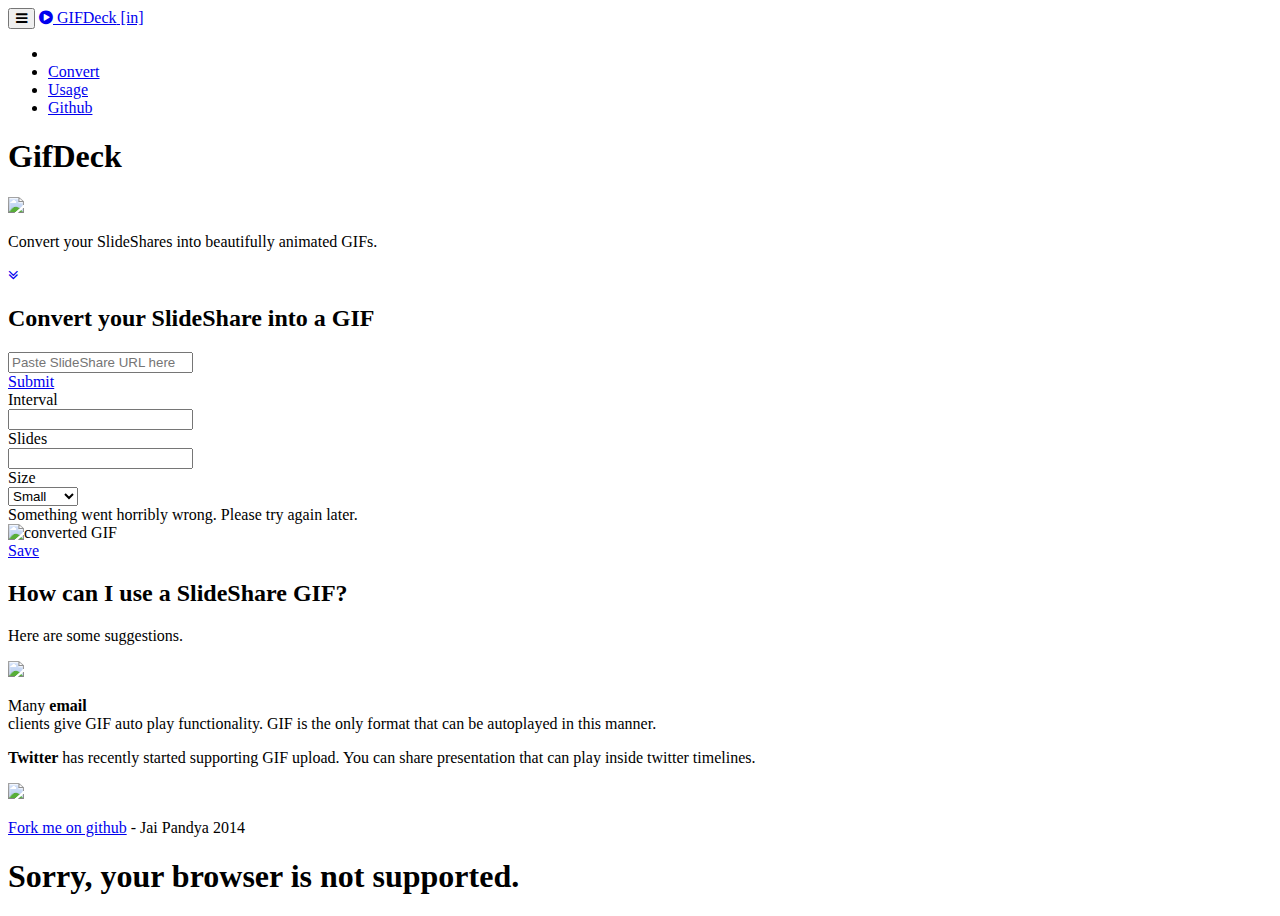
==== index.html @ b0ee54a1 "Adding GA" ====
<!DOCTYPE html>
<html lang="en">
    <head>
        <meta charset="utf-8">
        <meta http-equiv="X-UA-Compatible" content="IE=edge">
        <meta name="viewport" content="width=device-width, initial-scale=1">
        <meta name="description" content="Convert your SlideShares into beautifully animated GIFs">
        <meta name="author" content="Jai Pandya">
        <title>GifDeck</title>
        <!-- Bootstrap Core CSS -->
        <link href="css/bootstrap.min.css" rel="stylesheet">
        <!-- Custom CSS -->
        <link href="css/style.css" rel="stylesheet">
        <link rel="stylesheet" href="css/ladda-themeless.min.css">
        <script src="js/modernizr.custom.51628.js" type="text/javascript"></script>
        <script type="text/javascript">
        if (!(Modernizr.canvas && Modernizr.webworkers)){
        var root = document.getElementsByTagName( 'html' )[0]; // '0' to assign the first (and only `HTML` tag)
        root.setAttribute( "class", "not-supported" );
        }
        </script>
        <!-- Custom Fonts -->
        <link href="http://maxcdn.bootstrapcdn.com/font-awesome/4.2.0/css/font-awesome.min.css" rel="stylesheet">
        <link href="http://fonts.googleapis.com/css?family=Lora:400,700,400italic,700italic" rel="stylesheet" type="text/css">
        <link href="http://fonts.googleapis.com/css?family=Montserrat:400,700" rel="stylesheet" type="text/css">
        <!-- HTML5 Shim and Respond.js IE8 support of HTML5 elements and media queries -->
        <!-- WARNING: Respond.js doesn't work if you view the page via file:// -->
        <!--[if lt IE 9]>
        <script src="https://oss.maxcdn.com/libs/html5shiv/3.7.0/html5shiv.js"></script>
        <script src="https://oss.maxcdn.com/libs/respond.js/1.4.2/respond.min.js"></script>
        <![endif]-->
    </head>
    <body id="page-top" data-spy="scroll" data-target=".navbar-fixed-top">
        <!-- Navigation -->
        <nav class="navbar navbar-custom navbar-fixed-top" role="navigation">
            <div class="container">
                <div class="navbar-header">
                    <button type="button" class="navbar-toggle" data-toggle="collapse" data-target=".navbar-main-collapse">
                    <i class="fa fa-bars"></i>
                    </button>
                    <a class="navbar-brand page-scroll" href="#page-top">
                        <i class="fa fa-play-circle"></i>  <span class="light">GIFDeck</span> [in]
                    </a>
                </div>
                <!-- Collect the nav links, forms, and other content for toggling -->
                <div class="collapse navbar-collapse navbar-right navbar-main-collapse">
                    <ul class="nav navbar-nav">
                        <!-- Hidden li included to remove active class from about link when scrolled up past about section -->
                        <li class="hidden">
                            <a href="#page-top"></a>
                        </li>
                        <li>
                            <a class="page-scroll" href="#convert">Convert</a>
                        </li>
                        <li>
                            <a class="page-scroll" href="#faq">Usage</a>
                        </li>
                        <li>
                            <a class="page-scroll" href="http://www.github.com/jaipandya">Github</a>
                        </li>
                    </ul>
                </div>
                <!-- /.navbar-collapse -->
            </div>
            <!-- /.container -->
        </nav>
        <!-- Intro Header -->
        <header class="intro">
            <div class="intro-body">
                <div class="container">
                    <div class="row">
                        <div class="col-md-8 col-md-offset-2">
                            <h1 class="brand-heading hide">GifDeck</h1>
                            <a href="#convert" class="page-scroll intro-gif-container">
                                <img src="images/gif/slideshare-as-a.gif" class="main-image img-responsive">
                                <!--                                 <img src="images/gif/and.gif" class="hide img-responsive main-image"> -->
                            </a>
                            <p class="intro-text hide">Convert your SlideShares into beautifully animated GIFs.</p>
                            <a href="#convert" class="btn btn-circle page-scroll">
                                <i class="fa fa-angle-double-down animated"></i>
                            </a>
                        </div>
                    </div>
                </div>
            </div>
        </header>
        <!-- Download Section -->
        <section id="convert" class="content-section text-center">
            <div class="form-section">
                <div class="container">
                    <div class="row">
                        <div class="col-lg-8 col-lg-offset-2 col-xs-12">
                            <h2>Convert your SlideShare into a GIF</h2>
                            <form class="slideshare-url-form">
                                <div class="form-group col-lg-9">
                                    <input type="text" class="form-control input-hg" placeholder="Paste SlideShare URL here" />
                                    <span class="input-icon fui-check-inverted"></span>
                                </div>
                                <a id="j-convert-to-gif" href="#" class="btn btn-lg btn-default ladda-button col-lg-2 col-sm-2 col-sm-offset-4 col-lg-offset-0 col-xs-4 col-xs-offset-3" data-size="l" data-spinner-color="#FF0000" data-style="zoom-in" onclick="return false"><span class="ladda-label">Submit</span></a>
                                <a href="#" class="settings-button col-sm-1 col-xs-1"><span class="glyphicon glyphicon-cog"></span></a>
                            </form>
                            <!--
                            <input class='btn btn-lg btn-default col-lg-3' type='submit' value='submit'></input> -->
                            
                        </div>
                    </div>
                    <div class="row">
                        <div class="col-lg-3 col-lg-offset-7 col-sm-3 col-sm-offset-4 col-xs-5 col-xs-offset-6 settings">
                            <form class="form-horizontal" role="form">
                                <div class="form-group">
                                    <label for="delay" class="col-sm-6 control-label">Interval</label>
                                    <div class="col-sm-5">
                                        <input type="number" class="form-control input-sm" id="delay" placeholder="" step="100">
                                    </div>
                                </div>
                                <div class="form-group">
                                    <label for="slideCount" class="col-sm-6 control-label">Slides</label>
                                    <div class="col-sm-5">
                                        <input type="number" class="form-control input-sm" id="slideCount" placeholder="">
                                    </div>
                                </div>
                                <div class="form-group">
                                    <label for="size" class="col-sm-6 control-label">Size</label>
                                    <div class="col-sm-5">
                                        <select class="form-control input-sm" id="size">
                                            <option value="400">Small</option>
                                            <option value="700">Medium</option>
                                            <option value="1024">Large</option>
                                        </select>
                                    </div>
                                </div>
                            </form>
                        </div>
                    </div>
                    <div class="row">
                        <div class="alert alert-danger col-lg-6 col-lg-offset-3 hide" role="alert">
                            Something went horribly wrong. Please try again later.
                        </div>
                    </div>
                    <div class="row">
                        <div class="col-lg-8 col-lg-offset-2">
                            <div class="progress hide">
                                <div class="progress-bar progress-bar-success progress-bar-striped active" role="progressbar" aria-valuenow="40" aria-valuemin="0" aria-valuemax="100">
                                    <span class=""></span>
                                </div>
                            </div>
                        </div>
                        <div class="col-xs-8 col-xs-offset-2 col-lg-6 col-lg-offset-3 hide thumbnail-container">
                            <div class="thumbnail">
                                <img class="converted-gif" alt="converted GIF">
                            </div>
                        </div>
                        <a id="save-gif" href="#" class="btn btn-lg btn-default col-xs-4 col-xs-offset-4 col-lg-2 col-lg-offset-5 hide"> Save </a>
                        <!--
                        <div class=" imgur-button-container hide">
                            <a href="#" class="btn btn-lg btn-default ladda-button col-lg-4" data-size="l" data-spinner-color="#FF0000" data-style="expand-left" onclick="return false"><span class="ladda-label">Post to Imgur</span></a>
                        </div>
                        -->
                    </div>
                </div>
            </div>
        </section>
        <section id="faq" class="">
            <div class="container text-center">
                <h2>How can I use a SlideShare GIF?</h2>
                <p>Here are some suggestions.</p>
                <div class="row">
                    <div class="col-lg-7 col-sm-6 col-xs-12">
                        <img src="images/screenshots/gmail.png" class="img-responsive">
                    </div>
                    <div class="col-lg-4 col-sm-6 col-xs-12">
                        <p>Many <strong>email</strong><br /> clients give GIF auto play functionality. GIF is the only format that can be autoplayed in
                        this manner.
                        </p>
                    </div>
                </div>
                <div class="row">
                    <div class="col-lg-4 col-sm-6 col-xs-12 col-lg-offset-1">
                        <p> <strong>Twitter</strong>
                        has recently started supporting GIF upload. You can share presentation that can play
                        inside twitter timelines.
                        </p>
                    </div>
                    <div class="col-lg-5 col-sm-6 col-xs-12 col-lg-offset-1">
                        <img src="images/screenshots/twitter.png" class="img-responsive">
                    </div>
                </div>
            </div>
        </div>
    </section>
    <!-- Footer -->
    <footer>
        <div class="container text-center">
            <p><a href='http://github.com/jaipandya'>Fork me on github</a> - Jai Pandya 2014</p>
        </div>
    </footer>
    <section class="not-supported-message">
        <div class="container">
            <div class="row">
                <div class="col-lg-8 col-lg-offset-2">
                    <h1>Sorry, your browser is not supported.</h1>
                </div>
            </div>
        </div>
    </section>
    <!-- jQuery Version 1.11.0 -->
    <script src="js/jquery-1.11.0.js"></script>
    <!-- Bootstrap Core JavaScript -->
    <script src="js/bootstrap.min.js"></script>
    <!-- Plugin JavaScript -->
    <script src="js/jquery.easing.min.js"></script>
    <script src="js/gif.js"></script>
    <script src="http://cdnjs.cloudflare.com/ajax/libs/camanjs/4.1.2/caman.min.js"></script>
    <script src='js/proxy.js'></script>
    <script src='js/application.js'></script>
    <script src="js/startup.js"></script>
    <script src="js/spin.min.js"></script>
    <script src="js/ladda.min.js"></script>
    <!-- GA Code -->
    <script>
        (function(i,s,o,g,r,a,m){i['GoogleAnalyticsObject']=r;i[r]=i[r]||function(){
        (i[r].q=i[r].q||[]).push(arguments)},i[r].l=1*new Date();a=s.createElement(o),
        m=s.getElementsByTagName(o)[0];a.async=1;a.src=g;m.parentNode.insertBefore(a,m)
        })(window,document,'script','//www.google-analytics.com/analytics.js','ga');
        
        ga('create', 'UA-3405077-27', 'auto');
        ga('send', 'pageview');

    </script>
</body>
</html>
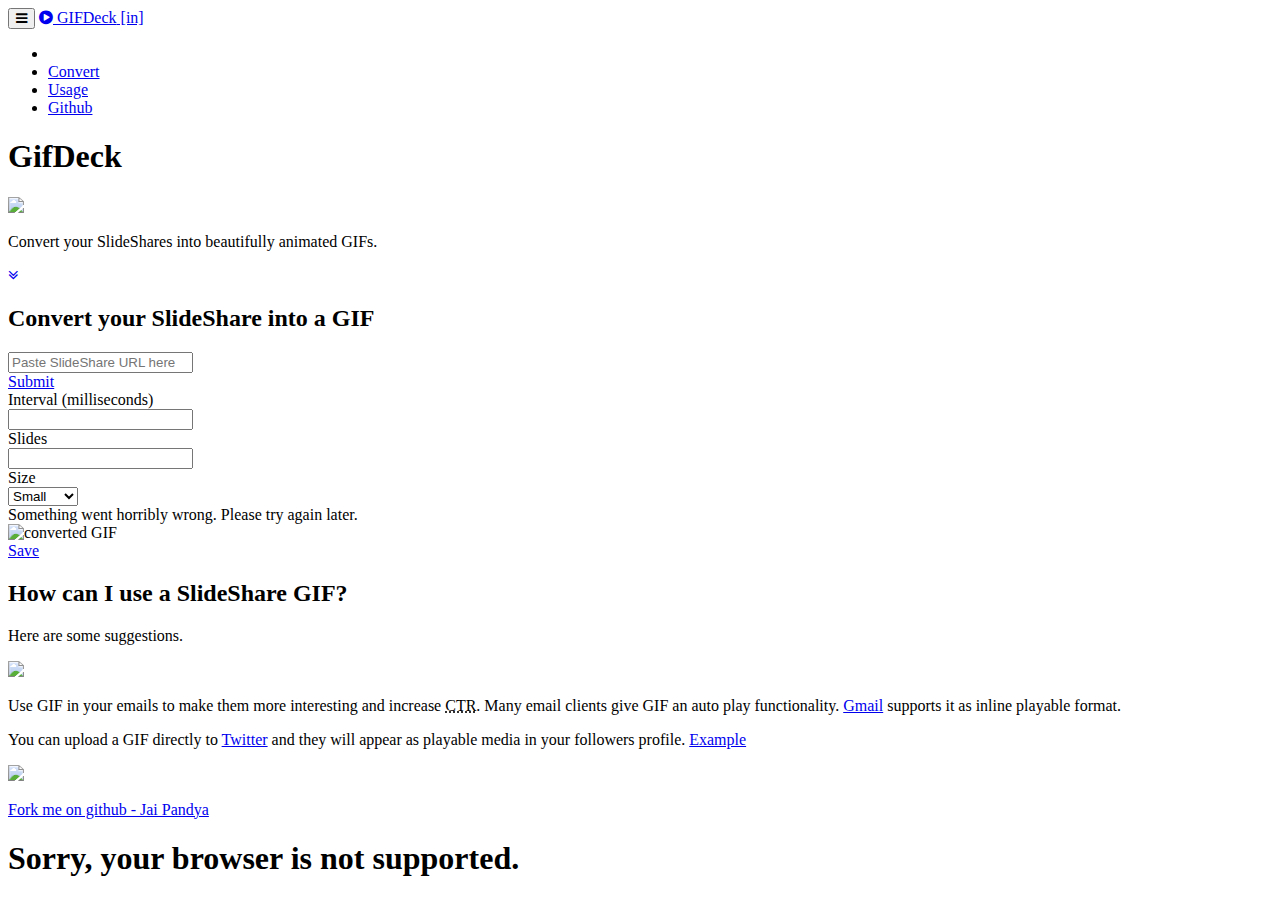
==== commit 87cd111a: "Copy changes - github link" ====
--- a/index.html
+++ b/index.html
@@ -7,6 +7,7 @@
         <meta name="description" content="Convert your SlideShares into beautifully animated GIFs">
         <meta name="author" content="Jai Pandya">
         <title>GifDeck</title>
+        <link href="favicon.ico" rel="icon" type="image/x-icon" />
         <!-- Bootstrap Core CSS -->
         <link href="css/bootstrap.min.css" rel="stylesheet">
         <!-- Custom CSS -->
@@ -56,7 +57,7 @@
                             <a class="page-scroll" href="#faq">Usage</a>
                         </li>
                         <li>
-                            <a class="page-scroll" href="http://www.github.com/jaipandya">Github</a>
+                            <a class="page-scroll" href="http://www.github.com/jaipandya/gifdeck">Github</a>
                         </li>
                     </ul>
                 </div>
@@ -108,15 +109,15 @@
                         <div class="col-lg-3 col-lg-offset-7 col-sm-3 col-sm-offset-4 col-xs-5 col-xs-offset-6 settings">
                             <form class="form-horizontal" role="form">
                                 <div class="form-group">
-                                    <label for="delay" class="col-sm-6 control-label">Interval</label>
+                                    <label for="delay" class="col-sm-6 control-label">Interval (milliseconds)</label>
                                     <div class="col-sm-5">
-                                        <input type="number" class="form-control input-sm" id="delay" placeholder="" step="100">
+                                        <input type="number" class="form-control input-sm" id="delay" placeholder="" step="100" min="100">
                                     </div>
                                 </div>
                                 <div class="form-group">
                                     <label for="slideCount" class="col-sm-6 control-label">Slides</label>
                                     <div class="col-sm-5">
-                                        <input type="number" class="form-control input-sm" id="slideCount" placeholder="">
+                                        <input type="number" class="form-control input-sm" id="slideCount" placeholder="" min="1">
                                     </div>
                                 </div>
                                 <div class="form-group">
@@ -166,23 +167,27 @@
                 <p>Here are some suggestions.</p>
                 <div class="row">
                     <div class="col-lg-7 col-sm-6 col-xs-12">
-                        <img src="images/screenshots/gmail.png" class="img-responsive">
+                        <a href="http://everydaylife.globalpost.com/embed-gifs-gmail-34384.html" target="_blank">
+                            <img src="images/screenshots/gmail.png" class="img-responsive">
+                        </a>
                     </div>
                     <div class="col-lg-4 col-sm-6 col-xs-12">
-                        <p>Many <strong>email</strong><br /> clients give GIF auto play functionality. GIF is the only format that can be autoplayed in
-                        this manner.
+                        <p>
+                        Use GIF in your emails to make them more interesting and increase <abbr title="Click Through Rate">CTR</abbr>. Many email clients give GIF an auto play functionality. <a href="https://gmail.com" target="_blank">Gmail</a> supports it as inline playable format.
                         </p>
                     </div>
                 </div>
                 <div class="row">
                     <div class="col-lg-4 col-sm-6 col-xs-12 col-lg-offset-1">
-                        <p> <strong>Twitter</strong>
-                        has recently started supporting GIF upload. You can share presentation that can play
-                        inside twitter timelines.
+                        <p>
+                        You can upload a GIF directly to <a href="https://twitter.com" target="_blank">Twitter</a> and they will appear as playable media
+                        in your followers profile. <a target="_blank" href="https://twitter.com/jaipandya/status/507433592767541248">Example</a>
                         </p>
                     </div>
                     <div class="col-lg-5 col-sm-6 col-xs-12 col-lg-offset-1">
-                        <img src="images/screenshots/twitter.png" class="img-responsive">
+                        <a href="https://twitter.com/jaipandya/status/507433592767541248" target="_blank">
+                            <img src="images/screenshots/twitter.png" class="img-responsive">
+                        </a>
                     </div>
                 </div>
             </div>
@@ -191,7 +196,7 @@
     <!-- Footer -->
     <footer>
         <div class="container text-center">
-            <p><a href='http://github.com/jaipandya'>Fork me on github</a> - Jai Pandya 2014</p>
+            <p><a href='http://github.com/jaipandya/gifdeck'>Fork me on github - Jai Pandya</a> </p>
         </div>
     </footer>
     <section class="not-supported-message">
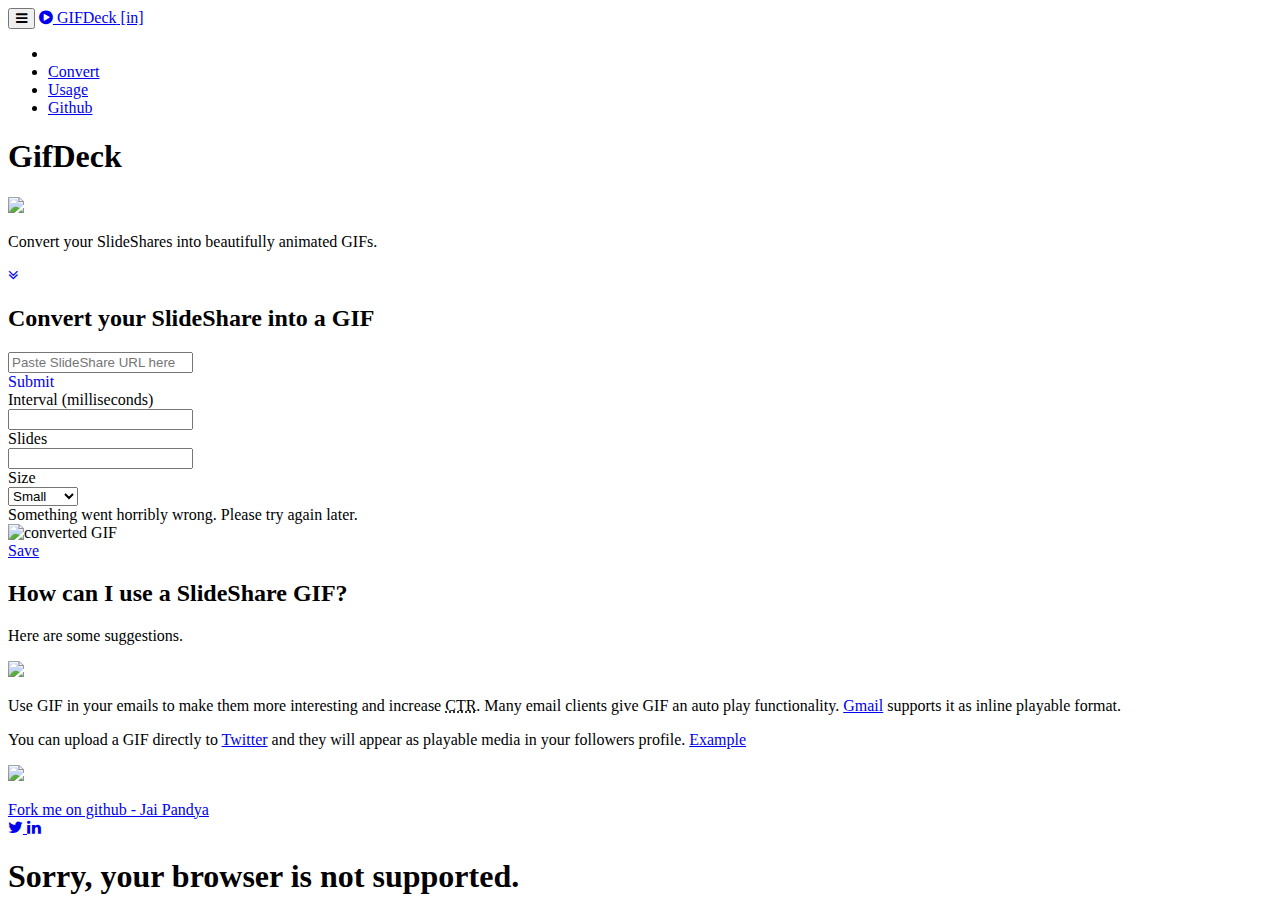
==== commit 8d234158: "Added HTTPS endpoints" ====
--- a/index.html
+++ b/index.html
@@ -7,9 +7,28 @@
         <meta name="description" content="Convert your SlideShares into beautifully animated GIFs">
         <meta name="author" content="Jai Pandya">
         <title>GifDeck</title>
+
+        <!-- Twitter Card data -->
+        <meta name="twitter:card" content="summary_large_image">
+        <meta name="twitter:site" content="@jaipandya">
+        <meta name="twitter:title" content="GifDeck">
+        <meta name="twitter:description" content="Convert your SlideShare presentations into beautifully animated GIFs in one click">
+        <meta name="twitter:creator" content="@jaipandya">
+        <meta name="twitter:image:src" content="https://gifdeck.in/images/screenshots/gifdeck.png">
+        
+        <!-- Open Graph data -->
+        <meta property="og:title" content="GifDeck for SlideShare" />
+        <meta property="og:type" content="website" />
+        <meta property="og:url" content="https://gifdeck.in" />
+        <meta property="og:image" content="https://gifdeck.in/images/screenshots/gifdeck.png" />
+        <meta property="og:description" content="Convert your SlideShare presentations into beautifully animated GIFs in one click" /> 
+        <meta property="og:site_name" content="GifDeck" />
+        <meta property="fb:admins" content="621098783" />
+
         <link href="favicon.ico" rel="icon" type="image/x-icon" />
         <!-- Bootstrap Core CSS -->
         <link href="css/bootstrap.min.css" rel="stylesheet">
+        <link href="css/bootstrap-social.css" rel="stylesheet">
         <!-- Custom CSS -->
         <link href="css/style.css" rel="stylesheet">
         <link rel="stylesheet" href="css/ladda-themeless.min.css">
@@ -21,9 +40,9 @@
         }
         </script>
         <!-- Custom Fonts -->
-        <link href="http://maxcdn.bootstrapcdn.com/font-awesome/4.2.0/css/font-awesome.min.css" rel="stylesheet">
-        <link href="http://fonts.googleapis.com/css?family=Lora:400,700,400italic,700italic" rel="stylesheet" type="text/css">
-        <link href="http://fonts.googleapis.com/css?family=Montserrat:400,700" rel="stylesheet" type="text/css">
+        <link href="https://maxcdn.bootstrapcdn.com/font-awesome/4.2.0/css/font-awesome.min.css" rel="stylesheet">
+        <link href="https://fonts.googleapis.com/css?family=Lora:400,700,400italic,700italic" rel="stylesheet" type="text/css">
+        <link href="https://fonts.googleapis.com/css?family=Montserrat:400,700" rel="stylesheet" type="text/css">
         <!-- HTML5 Shim and Respond.js IE8 support of HTML5 elements and media queries -->
         <!-- WARNING: Respond.js doesn't work if you view the page via file:// -->
         <!--[if lt IE 9]>
@@ -57,7 +76,7 @@
                             <a class="page-scroll" href="#faq">Usage</a>
                         </li>
                         <li>
-                            <a class="page-scroll" href="http://www.github.com/jaipandya/gifdeck">Github</a>
+                            <a class="page-scroll" href="https://www.github.com/jaipandya/gifdeck">Github</a>
                         </li>
                     </ul>
                 </div>
@@ -167,7 +186,7 @@
                 <p>Here are some suggestions.</p>
                 <div class="row">
                     <div class="col-lg-7 col-sm-6 col-xs-12">
-                        <a href="http://everydaylife.globalpost.com/embed-gifs-gmail-34384.html" target="_blank">
+                        <a href="https://itstillworks.com/embed-gifs-gmail-34384.html" target="_blank">
                             <img src="images/screenshots/gmail.png" class="img-responsive">
                         </a>
                     </div>
@@ -196,7 +215,15 @@
     <!-- Footer -->
     <footer>
         <div class="container text-center">
-            <p><a href='http://github.com/jaipandya/gifdeck'>Fork me on github - Jai Pandya</a> </p>
+            <p>
+                <a href='https://github.com/jaipandya/gifdeck'>Fork me on github - Jai Pandya</a> <br>
+                <a class="btn btn-social-icon btn-twitter btn-lg" href="https://twitter.com/jaipandya">
+                    <i class="fa fa-twitter"></i>
+                </a>
+                <a class="btn btn-social-icon btn-linkedin btn-lg" href="https://in.linkedin.com/in/jaipandya">
+                    <i class="fa fa-linkedin"></i>
+                </a>
+            </p>
         </div>
     </footer>
     <section class="not-supported-message">
@@ -215,7 +242,7 @@
     <!-- Plugin JavaScript -->
     <script src="js/jquery.easing.min.js"></script>
     <script src="js/gif.js"></script>
-    <script src="http://cdnjs.cloudflare.com/ajax/libs/camanjs/4.1.2/caman.min.js"></script>
+    <script src="https://cdnjs.cloudflare.com/ajax/libs/camanjs/4.1.2/caman.min.js"></script>
     <script src='js/proxy.js'></script>
     <script src='js/application.js'></script>
     <script src="js/startup.js"></script>
@@ -233,4 +260,4 @@
 
     </script>
 </body>
-</html>+</html>
--- a/css/ladda-themeless.min.css
+++ b/css/ladda-themeless.min.css
@@ -0,0 +1,7 @@
+/*!
+ * Ladda
+ * https://lab.hakim.se/ladda
+ * MIT licensed
+ *
+ * Copyright (C) 2013 Hakim El Hattab, https://hakim.se
+ */.ladda-button{position:relative}.ladda-button .ladda-spinner{position:absolute;z-index:2;display:inline-block;width:32px;height:32px;top:50%;margin-top:-16px;opacity:0;pointer-events:none}.ladda-button .ladda-label{position:relative;z-index:3}.ladda-button .ladda-progress{position:absolute;width:0;height:100%;left:0;top:0;background:rgba(0,0,0,.2);visibility:hidden;opacity:0;-webkit-transition:.1s linear all!important;-moz-transition:.1s linear all!important;-ms-transition:.1s linear all!important;-o-transition:.1s linear all!important;transition:.1s linear all!important}.ladda-button[data-loading] .ladda-progress{opacity:1;visibility:visible}.ladda-button,.ladda-button .ladda-label,.ladda-button .ladda-spinner{-webkit-transition:.3s cubic-bezier(0.175,.885,.32,1.275) all!important;-moz-transition:.3s cubic-bezier(0.175,.885,.32,1.275) all!important;-ms-transition:.3s cubic-bezier(0.175,.885,.32,1.275) all!important;-o-transition:.3s cubic-bezier(0.175,.885,.32,1.275) all!important;transition:.3s cubic-bezier(0.175,.885,.32,1.275) all!important}.ladda-button[data-style=zoom-in],.ladda-button[data-style=zoom-in] .ladda-label,.ladda-button[data-style=zoom-in] .ladda-spinner,.ladda-button[data-style=zoom-out],.ladda-button[data-style=zoom-out] .ladda-label,.ladda-button[data-style=zoom-out] .ladda-spinner{-webkit-transition:.3s ease all!important;-moz-transition:.3s ease all!important;-ms-transition:.3s ease all!important;-o-transition:.3s ease all!important;transition:.3s ease all!important}.ladda-button[data-style=expand-right] .ladda-spinner{right:14px}.ladda-button[data-style=expand-right][data-size="s"] .ladda-spinner,.ladda-button[data-style=expand-right][data-size=xs] .ladda-spinner{right:4px}.ladda-button[data-style=expand-right][data-loading]{padding-right:56px}.ladda-button[data-style=expand-right][data-loading] .ladda-spinner{opacity:1}.ladda-button[data-style=expand-right][data-loading][data-size="s"],.ladda-button[data-style=expand-right][data-loading][data-size=xs]{padding-right:40px}.ladda-button[data-style=expand-left] .ladda-spinner{left:14px}.ladda-button[data-style=expand-left][data-size="s"] .ladda-spinner,.ladda-button[data-style=expand-left][data-size=xs] .ladda-spinner{left:4px}.ladda-button[data-style=expand-left][data-loading]{padding-left:56px}.ladda-button[data-style=expand-left][data-loading] .ladda-spinner{opacity:1}.ladda-button[data-style=expand-left][data-loading][data-size="s"],.ladda-button[data-style=expand-left][data-loading][data-size=xs]{padding-left:40px}.ladda-button[data-style=expand-up]{overflow:hidden}.ladda-button[data-style=expand-up] .ladda-spinner{top:-32px;left:50%;margin-left:-16px}.ladda-button[data-style=expand-up][data-loading]{padding-top:54px}.ladda-button[data-style=expand-up][data-loading] .ladda-spinner{opacity:1;top:14px;margin-top:0}.ladda-button[data-style=expand-up][data-loading][data-size="s"],.ladda-button[data-style=expand-up][data-loading][data-size=xs]{padding-top:32px}.ladda-button[data-style=expand-up][data-loading][data-size="s"] .ladda-spinner,.ladda-button[data-style=expand-up][data-loading][data-size=xs] .ladda-spinner{top:4px}.ladda-button[data-style=expand-down]{overflow:hidden}.ladda-button[data-style=expand-down] .ladda-spinner{top:62px;left:50%;margin-left:-16px}.ladda-button[data-style=expand-down][data-size="s"] .ladda-spinner,.ladda-button[data-style=expand-down][data-size=xs] .ladda-spinner{top:40px}.ladda-button[data-style=expand-down][data-loading]{padding-bottom:54px}.ladda-button[data-style=expand-down][data-loading] .ladda-spinner{opacity:1}.ladda-button[data-style=expand-down][data-loading][data-size="s"],.ladda-button[data-style=expand-down][data-loading][data-size=xs]{padding-bottom:32px}.ladda-button[data-style=slide-left]{overflow:hidden}.ladda-button[data-style=slide-left] .ladda-label{position:relative}.ladda-button[data-style=slide-left] .ladda-spinner{left:100%;margin-left:-16px}.ladda-button[data-style=slide-left][data-loading] .ladda-label{opacity:0;left:-100%}.ladda-button[data-style=slide-left][data-loading] .ladda-spinner{opacity:1;left:50%}.ladda-button[data-style=slide-right]{overflow:hidden}.ladda-button[data-style=slide-right] .ladda-label{position:relative}.ladda-button[data-style=slide-right] .ladda-spinner{right:100%;margin-left:-16px}.ladda-button[data-style=slide-right][data-loading] .ladda-label{opacity:0;left:100%}.ladda-button[data-style=slide-right][data-loading] .ladda-spinner{opacity:1;left:50%}.ladda-button[data-style=slide-up]{overflow:hidden}.ladda-button[data-style=slide-up] .ladda-label{position:relative}.ladda-button[data-style=slide-up] .ladda-spinner{left:50%;margin-left:-16px;margin-top:1em}.ladda-button[data-style=slide-up][data-loading] .ladda-label{opacity:0;top:-1em}.ladda-button[data-style=slide-up][data-loading] .ladda-spinner{opacity:1;margin-top:-16px}.ladda-button[data-style=slide-down]{overflow:hidden}.ladda-button[data-style=slide-down] .ladda-label{position:relative}.ladda-button[data-style=slide-down] .ladda-spinner{left:50%;margin-left:-16px;margin-top:-2em}.ladda-button[data-style=slide-down][data-loading] .ladda-label{opacity:0;top:1em}.ladda-button[data-style=slide-down][data-loading] .ladda-spinner{opacity:1;margin-top:-16px}.ladda-button[data-style=zoom-out]{overflow:hidden}.ladda-button[data-style=zoom-out] .ladda-spinner{left:50%;margin-left:-16px;-webkit-transform:scale(2.5);-moz-transform:scale(2.5);-ms-transform:scale(2.5);-o-transform:scale(2.5);transform:scale(2.5)}.ladda-button[data-style=zoom-out] .ladda-label{position:relative;display:inline-block}.ladda-button[data-style=zoom-out][data-loading] .ladda-label{opacity:0;-webkit-transform:scale(0.5);-moz-transform:scale(0.5);-ms-transform:scale(0.5);-o-transform:scale(0.5);transform:scale(0.5)}.ladda-button[data-style=zoom-out][data-loading] .ladda-spinner{opacity:1;-webkit-transform:none;-moz-transform:none;-ms-transform:none;-o-transform:none;transform:none}.ladda-button[data-style=zoom-in]{overflow:hidden}.ladda-button[data-style=zoom-in] .ladda-spinner{left:50%;margin-left:-16px;-webkit-transform:scale(0.2);-moz-transform:scale(0.2);-ms-transform:scale(0.2);-o-transform:scale(0.2);transform:scale(0.2)}.ladda-button[data-style=zoom-in] .ladda-label{position:relative;display:inline-block}.ladda-button[data-style=zoom-in][data-loading] .ladda-label{opacity:0;-webkit-transform:scale(2.2);-moz-transform:scale(2.2);-ms-transform:scale(2.2);-o-transform:scale(2.2);transform:scale(2.2)}.ladda-button[data-style=zoom-in][data-loading] .ladda-spinner{opacity:1;-webkit-transform:none;-moz-transform:none;-ms-transform:none;-o-transform:none;transform:none}.ladda-button[data-style=contract]{overflow:hidden;width:100px}.ladda-button[data-style=contract] .ladda-spinner{left:50%;margin-left:-16px}.ladda-button[data-style=contract][data-loading]{border-radius:50%;width:52px}.ladda-button[data-style=contract][data-loading] .ladda-label{opacity:0}.ladda-button[data-style=contract][data-loading] .ladda-spinner{opacity:1}.ladda-button[data-style=contract-overlay]{overflow:hidden;width:100px;box-shadow:0 0 0 3000px transparent}.ladda-button[data-style=contract-overlay] .ladda-spinner{left:50%;margin-left:-16px}.ladda-button[data-style=contract-overlay][data-loading]{border-radius:50%;width:52px;box-shadow:0 0 0 3000px rgba(0,0,0,.8)}.ladda-button[data-style=contract-overlay][data-loading] .ladda-label{opacity:0}.ladda-button[data-style=contract-overlay][data-loading] .ladda-spinner{opacity:1}
